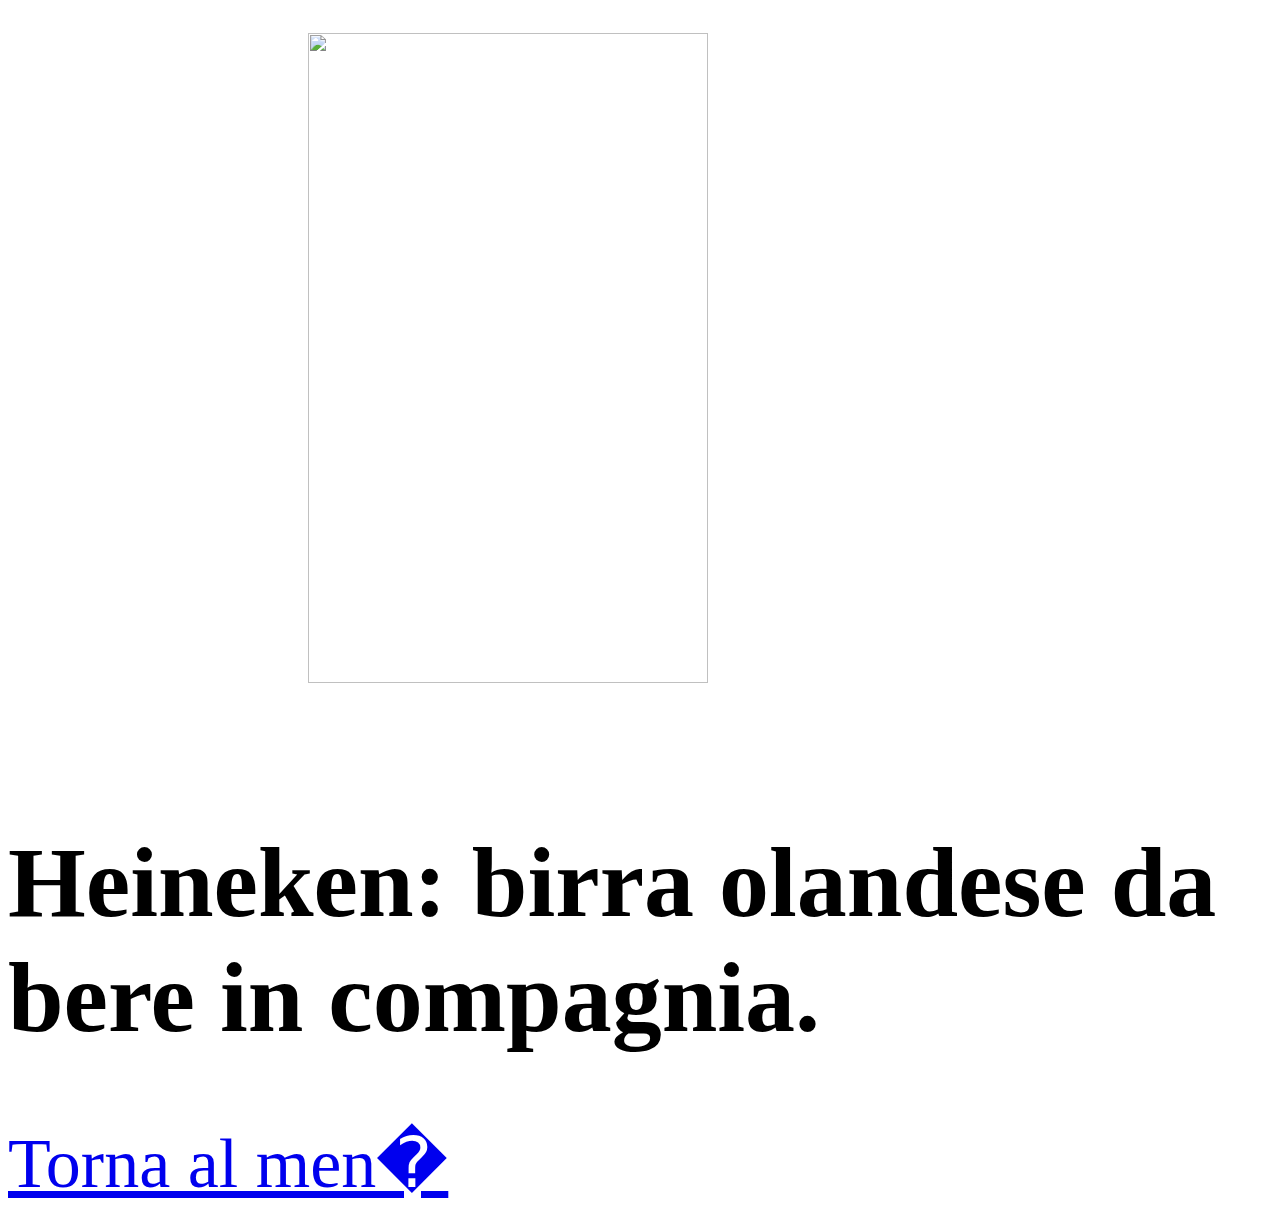
==== crowpub/heineken.html @ 3a361c5b "CrowPub" ====
<html>

<head>
<title>Men�</title>
<style>
img {
	padding: 25px 50px 75px 300px;
}
a {
font-size: 70px;
}
h1 {
font-size: 100px;
}
</style>

</head>

<body>

<img src="https://www.amanoamanoshop.it/wp-content/uploads/2017/11/heineken-33.jpg" width="400px" height="650px">

<h1>Heineken: birra olandese da bere in compagnia.</h1>

<a href="menu.html">
Torna al men�
</a>
<br>


</body>

</html>
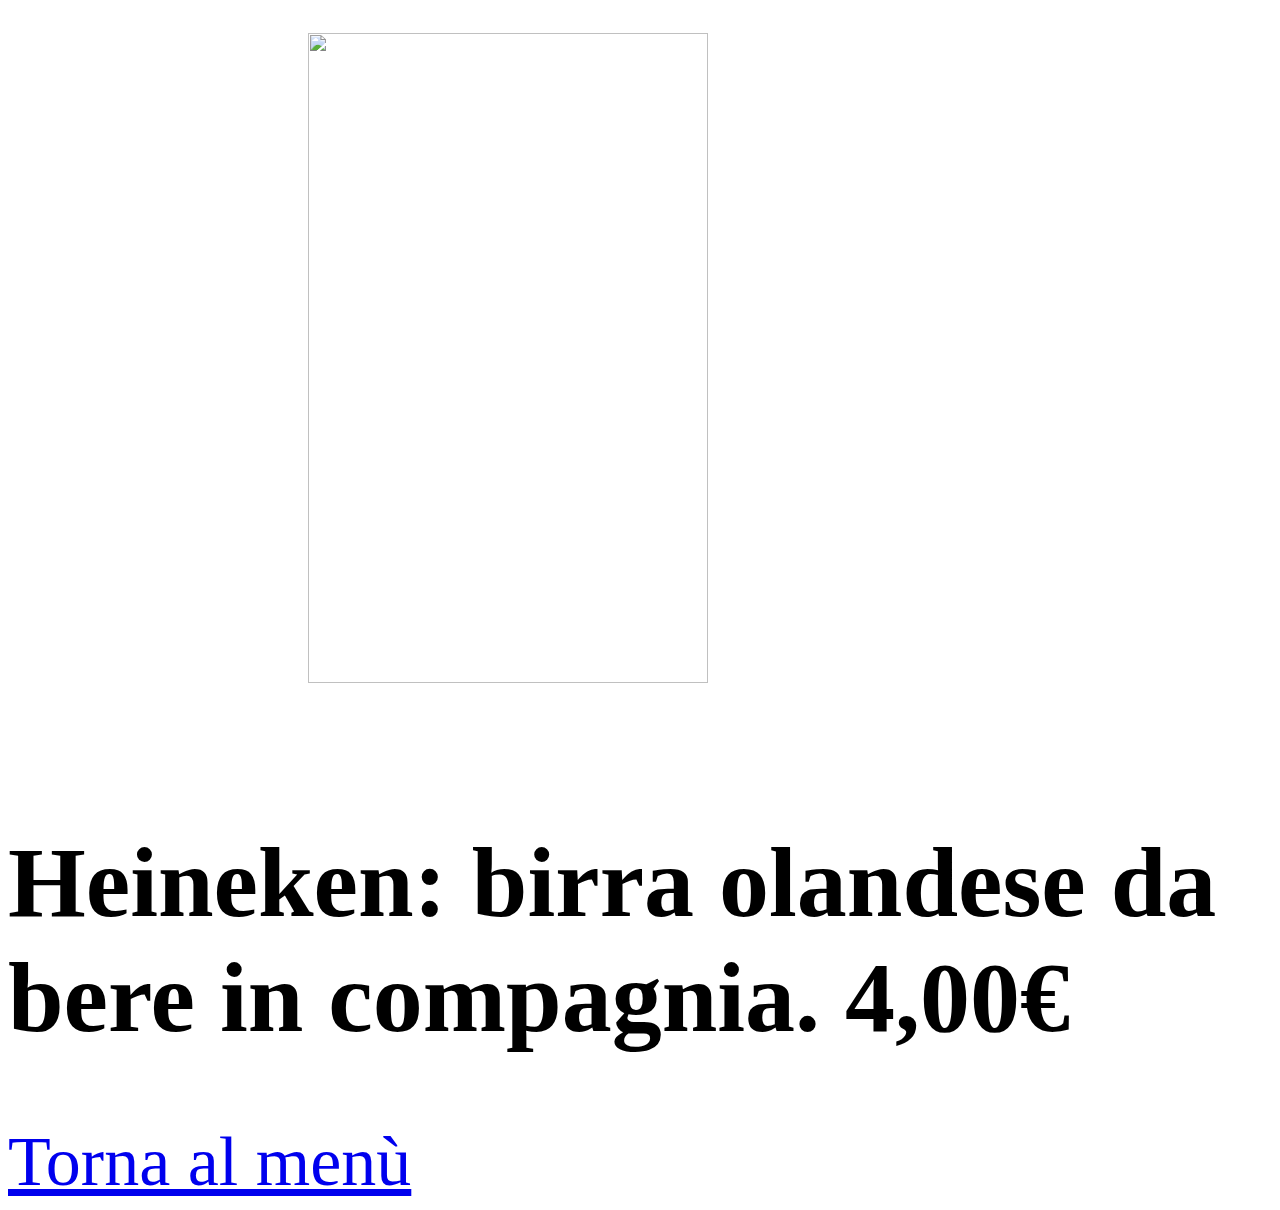
==== commit dc77ed1e: "Inserito il prezzo" ====
--- a/crowpub/heineken.html
+++ b/crowpub/heineken.html
@@ -1,7 +1,7 @@
 <html>
 
 <head>
-<title>Men�</title>
+<title>Menù</title>
 <style>
 img {
 	padding: 25px 50px 75px 300px;
@@ -20,10 +20,10 @@
 
 <img src="https://www.amanoamanoshop.it/wp-content/uploads/2017/11/heineken-33.jpg" width="400px" height="650px">
 
-<h1>Heineken: birra olandese da bere in compagnia.</h1>
+<h1>Heineken: birra olandese da bere in compagnia.  4,00€</h1>
 
 <a href="menu.html">
-Torna al men�
+Torna al menù
 </a>
 <br>
 
